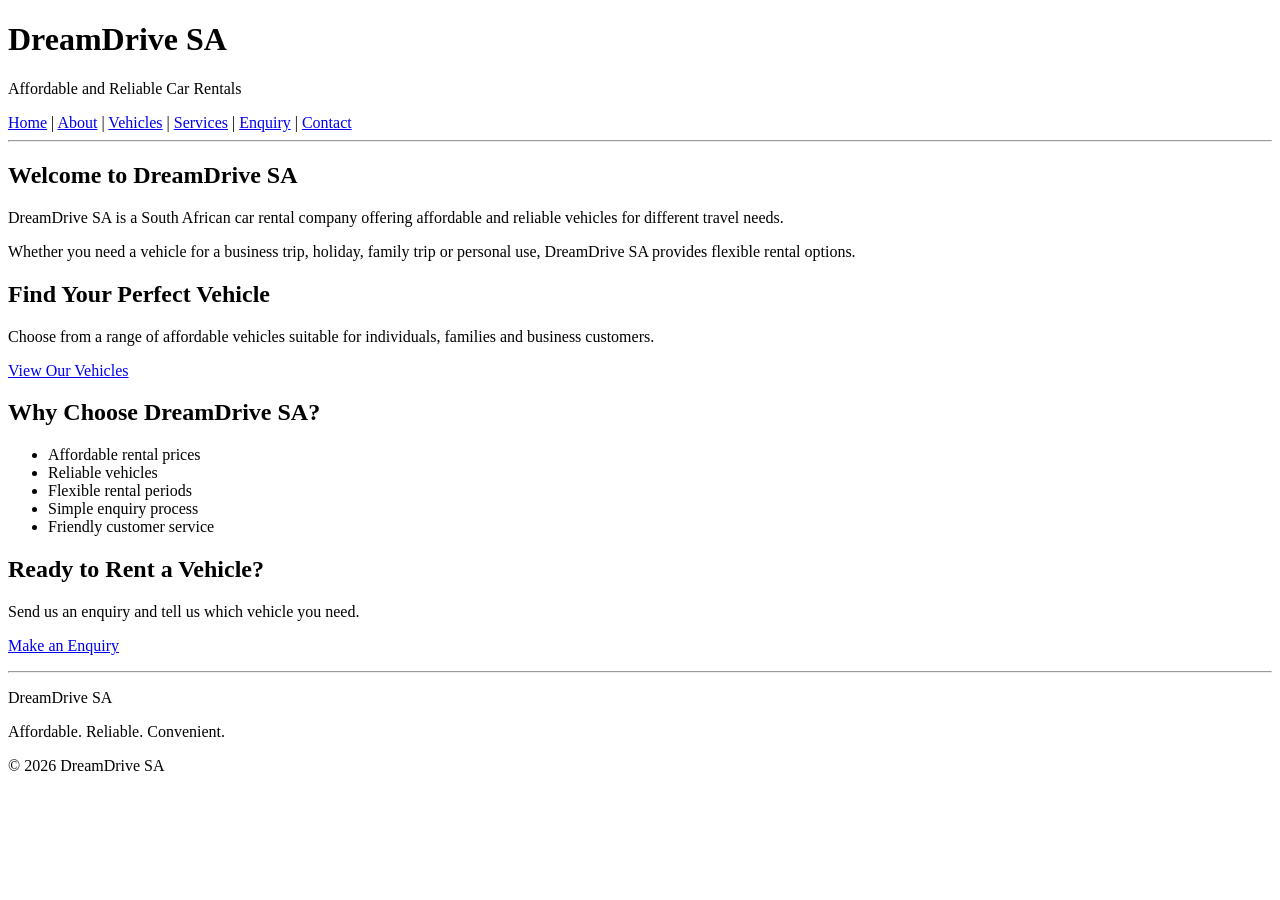
==== index.html @ 0083cfb7 "Add files via upload" ====
<!DOCTYPE html>
<html>
<head>
    <title>DreamDrive SA | Home</title>
    
    <link rel="stylesheet" href="css/style.css">
</head>

<body>

    <!-- Header -->
    <header>

        <h1>DreamDrive SA</h1>

        <p>Affordable and Reliable Car Rentals</p>

        <!-- Navigation -->
        <nav>
            <a href="index.html">Home</a> |
            <a href="about.html">About</a> |
            <a href="vehicles.html">Vehicles</a> |
            <a href="services.html">Services</a> |
            <a href="enquiry.html">Enquiry</a> |
            <a href="contact.html">Contact</a>
        </nav>

    </header>

    <hr>

    <!-- Main Content -->
    <main>

        <h2>Welcome to DreamDrive SA</h2>

        <p>
            DreamDrive SA is a South African car rental company
            offering affordable and reliable vehicles for different
            travel needs.
        </p>

        <p>
            Whether you need a vehicle for a business trip, holiday,
            family trip or personal use, DreamDrive SA provides
            flexible rental options.
        </p>

        <h2>Find Your Perfect Vehicle</h2>

        <p>
            Choose from a range of affordable vehicles suitable for
            individuals, families and business customers.
        </p>

        <p>
            <a href="vehicles.html">View Our Vehicles</a>
        </p>

        <h2>Why Choose DreamDrive SA?</h2>

        <ul>
            <li>Affordable rental prices</li>
            <li>Reliable vehicles</li>
            <li>Flexible rental periods</li>
            <li>Simple enquiry process</li>
            <li>Friendly customer service</li>
        </ul>

        <h2>Ready to Rent a Vehicle?</h2>

        <p>
            Send us an enquiry and tell us which vehicle you need.
        </p>

        <p>
            <a href="enquiry.html">Make an Enquiry</a>
        </p>

    </main>

    <hr>

    <!-- Footer -->
    <footer>

        <p>DreamDrive SA</p>
        <p>Affordable. Reliable. Convenient.</p>
        <p>© 2026 DreamDrive SA</p>

    </footer>

</body>
</html>
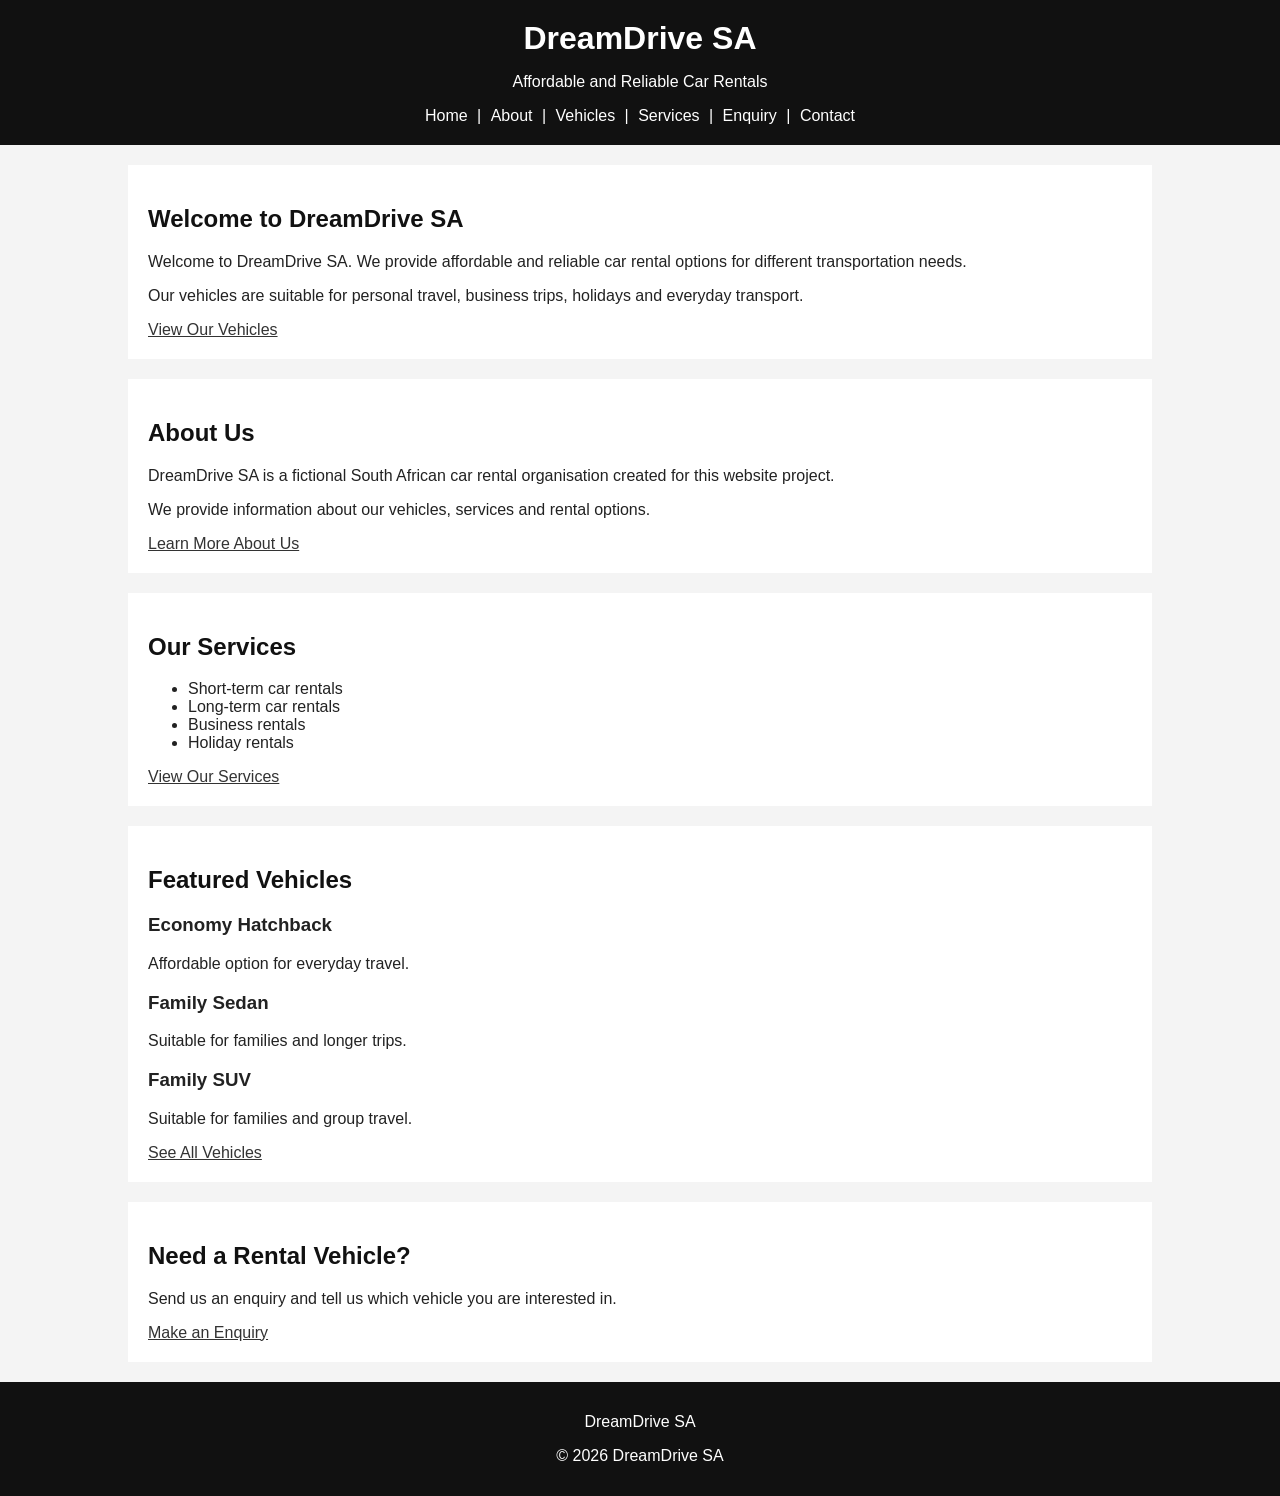
==== commit abeac3f8: "part 2 part two requirements added" ====
--- a/index.html
+++ b/index.html
@@ -1,94 +1,169 @@
-<!DOCTYPE html>
-<html>
-<head>
-    <title>DreamDrive SA | Home</title>
-    
-    <link rel="stylesheet" href="css/style.css">
-</head>
-
-<body>
-
-    <!-- Header -->
-    <header>
-
-        <h1>DreamDrive SA</h1>
-
-        <p>Affordable and Reliable Car Rentals</p>
-
-        <!-- Navigation -->
-        <nav>
-            <a href="index.html">Home</a> |
-            <a href="about.html">About</a> |
-            <a href="vehicles.html">Vehicles</a> |
-            <a href="services.html">Services</a> |
-            <a href="enquiry.html">Enquiry</a> |
-            <a href="contact.html">Contact</a>
-        </nav>
-
-    </header>
-
-    <hr>
-
-    <!-- Main Content -->
-    <main>
-
-        <h2>Welcome to DreamDrive SA</h2>
-
-        <p>
-            DreamDrive SA is a South African car rental company
-            offering affordable and reliable vehicles for different
-            travel needs.
-        </p>
-
-        <p>
-            Whether you need a vehicle for a business trip, holiday,
-            family trip or personal use, DreamDrive SA provides
-            flexible rental options.
-        </p>
-
-        <h2>Find Your Perfect Vehicle</h2>
-
-        <p>
-            Choose from a range of affordable vehicles suitable for
-            individuals, families and business customers.
-        </p>
-
-        <p>
-            <a href="vehicles.html">View Our Vehicles</a>
-        </p>
-
-        <h2>Why Choose DreamDrive SA?</h2>
-
-        <ul>
-            <li>Affordable rental prices</li>
-            <li>Reliable vehicles</li>
-            <li>Flexible rental periods</li>
-            <li>Simple enquiry process</li>
-            <li>Friendly customer service</li>
-        </ul>
-
-        <h2>Ready to Rent a Vehicle?</h2>
-
-        <p>
-            Send us an enquiry and tell us which vehicle you need.
-        </p>
-
-        <p>
-            <a href="enquiry.html">Make an Enquiry</a>
-        </p>
-
-    </main>
-
-    <hr>
-
-    <!-- Footer -->
-    <footer>
-
-        <p>DreamDrive SA</p>
-        <p>Affordable. Reliable. Convenient.</p>
-        <p>© 2026 DreamDrive SA</p>
-
-    </footer>
-
-</body>
+<!DOCTYPE html>
+<html lang="en">
+
+<head>
+
+    <title>DreamDrive SA | Home</title>
+
+    <!-- Link to CSS -->
+    <link rel="stylesheet" href="css/style.css">
+
+</head>
+
+<body>
+
+    <!-- Header -->
+    <header>
+
+        <h1>DreamDrive SA</h1>
+
+        <p>Affordable and Reliable Car Rentals</p>
+
+        <!-- Navigation menu -->
+        <nav>
+
+            <a href="index.html">Home</a> |
+            <a href="about.html">About</a> |
+            <a href="vehicles.html">Vehicles</a> |
+            <a href="services.html">Services</a> |
+            <a href="enquiry.html">Enquiry</a> |
+            <a href="contact.html">Contact</a>
+
+        </nav>
+
+    </header>
+
+
+    <!-- Main content -->
+    <main>
+
+        <!-- Welcome section -->
+        <section>
+
+            <h2>Welcome to DreamDrive SA</h2>
+
+            <p>
+                Welcome to DreamDrive SA. We provide affordable
+                and reliable car rental options for different
+                transportation needs.
+            </p>
+
+            <p>
+                Our vehicles are suitable for personal travel,
+                business trips, holidays and everyday transport.
+            </p>
+
+            <a href="vehicles.html">View Our Vehicles</a>
+
+        </section>
+
+
+        <!-- About section -->
+        <section>
+
+            <h2>About Us</h2>
+
+            <p>
+                DreamDrive SA is a fictional South African car
+                rental organisation created for this website
+                project.
+            </p>
+
+            <p>
+                We provide information about our vehicles,
+                services and rental options.
+            </p>
+
+            <a href="about.html">Learn More About Us</a>
+
+        </section>
+
+
+        <!-- Services section -->
+        <section>
+
+            <h2>Our Services</h2>
+
+            <ul>
+
+                <li>Short-term car rentals</li>
+                <li>Long-term car rentals</li>
+                <li>Business rentals</li>
+                <li>Holiday rentals</li>
+
+            </ul>
+
+            <a href="services.html">View Our Services</a>
+
+        </section>
+
+
+        <!-- Featured vehicles section -->
+        <section>
+
+            <h2>Featured Vehicles</h2>
+
+            <article>
+
+                <h3>Economy Hatchback</h3>
+
+                <p>Affordable option for everyday travel.</p>
+
+            </article>
+
+
+            <article>
+
+                <h3>Family Sedan</h3>
+
+                <p>Suitable for families and longer trips.</p>
+
+            </article>
+
+
+            <article>
+
+                <h3>Family SUV</h3>
+
+                <p>Suitable for families and group travel.</p>
+
+            </article>
+
+            <a href="vehicles.html">See All Vehicles</a>
+
+        </section>
+
+
+        <!-- Enquiry section -->
+        <section>
+
+            <h2>Need a Rental Vehicle?</h2>
+
+            <p>
+                Send us an enquiry and tell us which vehicle
+                you are interested in.
+            </p>
+
+            <a href="enquiry.html">Make an Enquiry</a>
+
+        </section>
+
+    </main>
+
+
+    <!-- Footer -->
+    <footer>
+
+        <p>DreamDrive SA</p>
+
+        <p>© 2026 DreamDrive SA</p>
+
+    </footer>
+
+
+    <!-- JavaScript -->
+    <script src="js/script.js"></script>
+
+</body>
+
 </html>
--- a/css/style.css
+++ b/css/style.css
@@ -0,0 +1,120 @@
+/* General page styling */
+
+body {
+    font-family: Arial, sans-serif;
+    margin: 0;
+    background-color: #f4f4f4;
+    color: #222222;
+}
+
+
+/* Header */
+
+header {
+    background-color: #111111;
+    color: white;
+    text-align: center;
+    padding: 20px;
+}
+
+
+/* Website title */
+
+header h1 {
+    margin: 0;
+}
+
+
+/* Navigation */
+
+nav {
+    margin-top: 15px;
+}
+
+nav a {
+    color: white;
+    text-decoration: none;
+    margin: 5px;
+}
+
+
+/* Navigation when mouse moves over a link */
+
+nav a:hover {
+    text-decoration: underline;
+}
+
+
+/* Main content */
+
+main {
+    width: 80%;
+    margin: 20px auto;
+}
+
+
+/* Sections */
+
+section {
+    background-color: white;
+    padding: 20px;
+    margin-bottom: 20px;
+}
+
+
+/* Headings */
+
+h2 {
+    color: #111111;
+}
+
+
+/* Links */
+
+a {
+    color: #333333;
+}
+
+
+/* Images */
+
+img {
+    max-width: 100%;
+    height: auto;
+}
+
+
+/* Forms */
+
+form {
+    background-color: white;
+    padding: 20px;
+}
+
+input,
+select,
+textarea {
+    padding: 8px;
+    margin-top: 5px;
+    max-width: 100%;
+}
+
+
+/* Buttons */
+
+input[type="submit"],
+input[type="reset"] {
+    cursor: pointer;
+    padding: 10px;
+}
+
+
+/* Footer */
+
+footer {
+    background-color: #111111;
+    color: white;
+    text-align: center;
+    padding: 15px;
+    margin-top: 20px;
+}
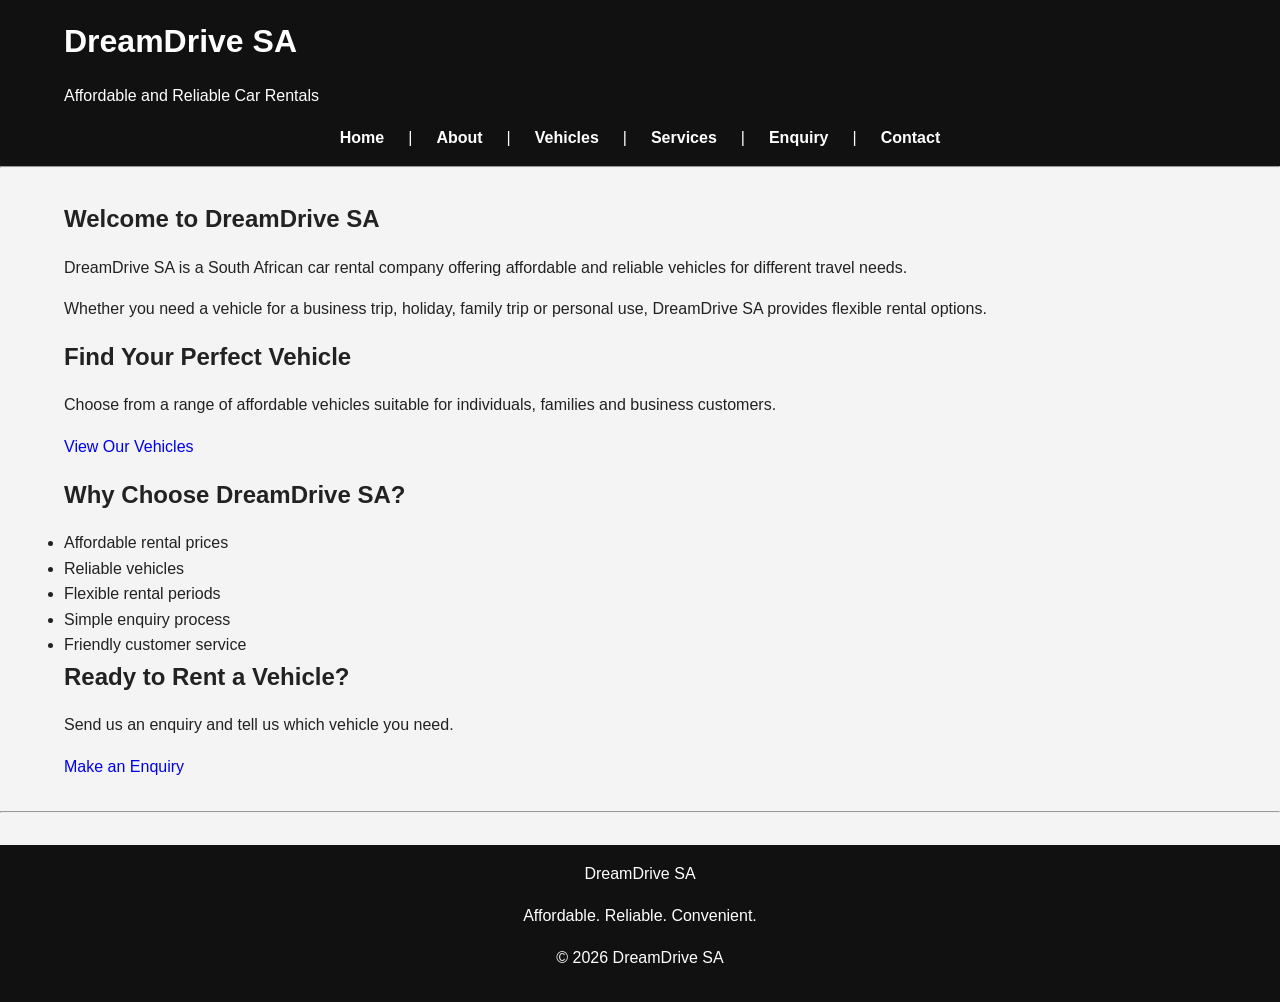
==== commit efd1745d: "Add files via upload" ====
--- a/index.html
+++ b/index.html
@@ -1,169 +1,95 @@
-<!DOCTYPE html>
-<html lang="en">
-
-<head>
-
-    <title>DreamDrive SA | Home</title>
-
-    <!-- Link to CSS -->
-    <link rel="stylesheet" href="css/style.css">
-
-</head>
-
-<body>
-
-    <!-- Header -->
-    <header>
-
-        <h1>DreamDrive SA</h1>
-
-        <p>Affordable and Reliable Car Rentals</p>
-
-        <!-- Navigation menu -->
-        <nav>
-
-            <a href="index.html">Home</a> |
-            <a href="about.html">About</a> |
-            <a href="vehicles.html">Vehicles</a> |
-            <a href="services.html">Services</a> |
-            <a href="enquiry.html">Enquiry</a> |
-            <a href="contact.html">Contact</a>
-
-        </nav>
-
-    </header>
-
-
-    <!-- Main content -->
-    <main>
-
-        <!-- Welcome section -->
-        <section>
-
-            <h2>Welcome to DreamDrive SA</h2>
-
-            <p>
-                Welcome to DreamDrive SA. We provide affordable
-                and reliable car rental options for different
-                transportation needs.
-            </p>
-
-            <p>
-                Our vehicles are suitable for personal travel,
-                business trips, holidays and everyday transport.
-            </p>
-
-            <a href="vehicles.html">View Our Vehicles</a>
-
-        </section>
-
-
-        <!-- About section -->
-        <section>
-
-            <h2>About Us</h2>
-
-            <p>
-                DreamDrive SA is a fictional South African car
-                rental organisation created for this website
-                project.
-            </p>
-
-            <p>
-                We provide information about our vehicles,
-                services and rental options.
-            </p>
-
-            <a href="about.html">Learn More About Us</a>
-
-        </section>
-
-
-        <!-- Services section -->
-        <section>
-
-            <h2>Our Services</h2>
-
-            <ul>
-
-                <li>Short-term car rentals</li>
-                <li>Long-term car rentals</li>
-                <li>Business rentals</li>
-                <li>Holiday rentals</li>
-
-            </ul>
-
-            <a href="services.html">View Our Services</a>
-
-        </section>
-
-
-        <!-- Featured vehicles section -->
-        <section>
-
-            <h2>Featured Vehicles</h2>
-
-            <article>
-
-                <h3>Economy Hatchback</h3>
-
-                <p>Affordable option for everyday travel.</p>
-
-            </article>
-
-
-            <article>
-
-                <h3>Family Sedan</h3>
-
-                <p>Suitable for families and longer trips.</p>
-
-            </article>
-
-
-            <article>
-
-                <h3>Family SUV</h3>
-
-                <p>Suitable for families and group travel.</p>
-
-            </article>
-
-            <a href="vehicles.html">See All Vehicles</a>
-
-        </section>
-
-
-        <!-- Enquiry section -->
-        <section>
-
-            <h2>Need a Rental Vehicle?</h2>
-
-            <p>
-                Send us an enquiry and tell us which vehicle
-                you are interested in.
-            </p>
-
-            <a href="enquiry.html">Make an Enquiry</a>
-
-        </section>
-
-    </main>
-
-
-    <!-- Footer -->
-    <footer>
-
-        <p>DreamDrive SA</p>
-
-        <p>© 2026 DreamDrive SA</p>
-
-    </footer>
-
-
-    <!-- JavaScript -->
-    <script src="js/script.js"></script>
-
-</body>
-
+<!DOCTYPE html>
+<html>
+<head>
+    <meta charset="UTF-8">
+    <meta name="viewport" content="width=device-width, initial-scale=1.0">
+    <title>Dream Drive SA</title>
+    <link rel="stylesheet" href="style.css">
+</head>
+
+<body>
+
+    <!-- Header -->
+    <header>
+
+        <h1>DreamDrive SA</h1>
+
+        <p>Affordable and Reliable Car Rentals</p>
+
+        <!-- Navigation -->
+        <nav>
+            <a href="index.html">Home</a> |
+            <a href="about.html">About</a> |
+            <a href="vehicles.html">Vehicles</a> |
+            <a href="services.html">Services</a> |
+            <a href="enquiry.html">Enquiry</a> |
+            <a href="contact.html">Contact</a>
+        </nav>
+
+    </header>
+
+    <hr>
+
+    <!-- Main Content -->
+    <main>
+
+        <h2>Welcome to DreamDrive SA</h2>
+
+        <p>
+            DreamDrive SA is a South African car rental company
+            offering affordable and reliable vehicles for different
+            travel needs.
+        </p>
+
+        <p>
+            Whether you need a vehicle for a business trip, holiday,
+            family trip or personal use, DreamDrive SA provides
+            flexible rental options.
+        </p>
+
+        <h2>Find Your Perfect Vehicle</h2>
+
+        <p>
+            Choose from a range of affordable vehicles suitable for
+            individuals, families and business customers.
+        </p>
+
+        <p>
+            <a href="vehicles.html">View Our Vehicles</a>
+        </p>
+
+        <h2>Why Choose DreamDrive SA?</h2>
+
+        <ul>
+            <li>Affordable rental prices</li>
+            <li>Reliable vehicles</li>
+            <li>Flexible rental periods</li>
+            <li>Simple enquiry process</li>
+            <li>Friendly customer service</li>
+        </ul>
+
+        <h2>Ready to Rent a Vehicle?</h2>
+
+        <p>
+            Send us an enquiry and tell us which vehicle you need.
+        </p>
+
+        <p>
+            <a href="enquiry.html">Make an Enquiry</a>
+        </p>
+
+    </main>
+
+    <hr>
+
+    <!-- Footer -->
+    <footer>
+
+        <p>DreamDrive SA</p>
+        <p>Affordable. Reliable. Convenient.</p>
+        <p>© 2026 DreamDrive SA</p>
+
+    </footer>
+
+</body>
 </html>
--- a/style.css
+++ b/style.css
@@ -0,0 +1,251 @@
+/* Dream Drive SA - CSS Styling */
+
+
+/* CSS Reset */
+
+* {
+    margin: 0;
+    padding: 0;
+    box-sizing: border-box;
+}
+
+
+/* Base Style */
+
+body {
+    font-family: Arial, sans-serif;
+    font-size: 1rem;
+    line-height: 1.6;
+    background-color: #f4f4f4;
+    color: #222222;
+}
+
+img {
+    max-width: 100%;
+    height: auto;
+    display: block;
+}
+
+a {
+    text-decoration: none;
+}
+
+
+/* Header */
+
+header {
+    background-color: #111111;
+    color: white;
+    padding: 1rem 5%;
+}
+
+header h1 {
+    font-size: 2rem;
+    margin-bottom: 1rem;
+}
+
+
+/* Navigation */
+
+nav {
+    display: flex;
+    justify-content: center;
+    align-items: center;
+    gap: 1.5rem;
+}
+
+nav a {
+    color: white;
+    font-weight: bold;
+}
+
+nav a:hover {
+    color: #aaaaaa;
+}
+
+
+/* Main Content */
+
+main {
+    width: 90%;
+    max-width: 1200px;
+    margin: 2rem auto;
+}
+
+section {
+    margin-bottom: 2rem;
+}
+
+h1,
+h2,
+h3 {
+    margin-bottom: 1rem;
+}
+
+p {
+    margin-bottom: 1rem;
+}
+
+
+/* Desktop Car Layout */
+
+.car-container {
+    display: grid;
+    grid-template-columns: repeat(3, 1fr);
+    gap: 1.5rem;
+}
+
+.car-card {
+    background-color: white;
+    border: 1px solid #dddddd;
+    border-radius: 8px;
+    padding: 1rem;
+    box-shadow: 0 2px 8px rgba(0, 0, 0, 0.15);
+}
+
+.car-card img {
+    width: 100%;
+    height: auto;
+    border-radius: 6px;
+}
+
+.car-card h3 {
+    margin-top: 1rem;
+}
+
+.car-card:hover {
+    box-shadow: 0 4px 12px rgba(0, 0, 0, 0.25);
+}
+
+
+/* Buttons */
+
+button {
+    background-color: #111111;
+    color: white;
+    border: none;
+    padding: 0.7rem 1.2rem;
+    border-radius: 4px;
+    cursor: pointer;
+    font-size: 1rem;
+}
+
+button:hover {
+    opacity: 0.8;
+}
+
+button:active {
+    transform: scale(0.98);
+}
+
+
+/* Forms */
+
+form {
+    background-color: white;
+    padding: 1.5rem;
+    border-radius: 8px;
+    max-width: 700px;
+}
+
+label {
+    display: block;
+    margin-bottom: 0.4rem;
+    font-weight: bold;
+}
+
+input,
+textarea,
+select {
+    width: 100%;
+    padding: 0.7rem;
+    margin-bottom: 1rem;
+    border: 1px solid #cccccc;
+    border-radius: 4px;
+    font-size: 1rem;
+}
+
+textarea {
+    min-height: 120px;
+}
+
+
+/* Focus Effects */
+
+a:focus,
+button:focus,
+input:focus,
+textarea:focus,
+select:focus {
+    outline: 2px solid #555555;
+}
+
+
+/* Footer */
+
+footer {
+    background-color: #111111;
+    color: white;
+    text-align: center;
+    padding: 1rem;
+    margin-top: 2rem;
+}
+
+
+/* Tablet */
+
+@media screen and (max-width: 900px) {
+
+    .car-container {
+        grid-template-columns: repeat(2, 1fr);
+    }
+
+    main {
+        width: 92%;
+    }
+
+}
+
+
+/* Mobile */
+
+@media screen and (max-width: 600px) {
+
+    header {
+        text-align: center;
+    }
+
+    nav {
+        flex-direction: column;
+    }
+
+    nav a {
+        display: block;
+        margin: 0.5rem 0;
+    }
+
+    main {
+        width: 94%;
+    }
+
+    .car-container {
+        grid-template-columns: 1fr;
+    }
+
+    header h1 {
+        font-size: 1.6rem;
+    }
+
+    h2 {
+        font-size: 1.4rem;
+    }
+
+    h3 {
+        font-size: 1.2rem;
+    }
+
+    form {
+        padding: 1rem;
+    }
+
+}
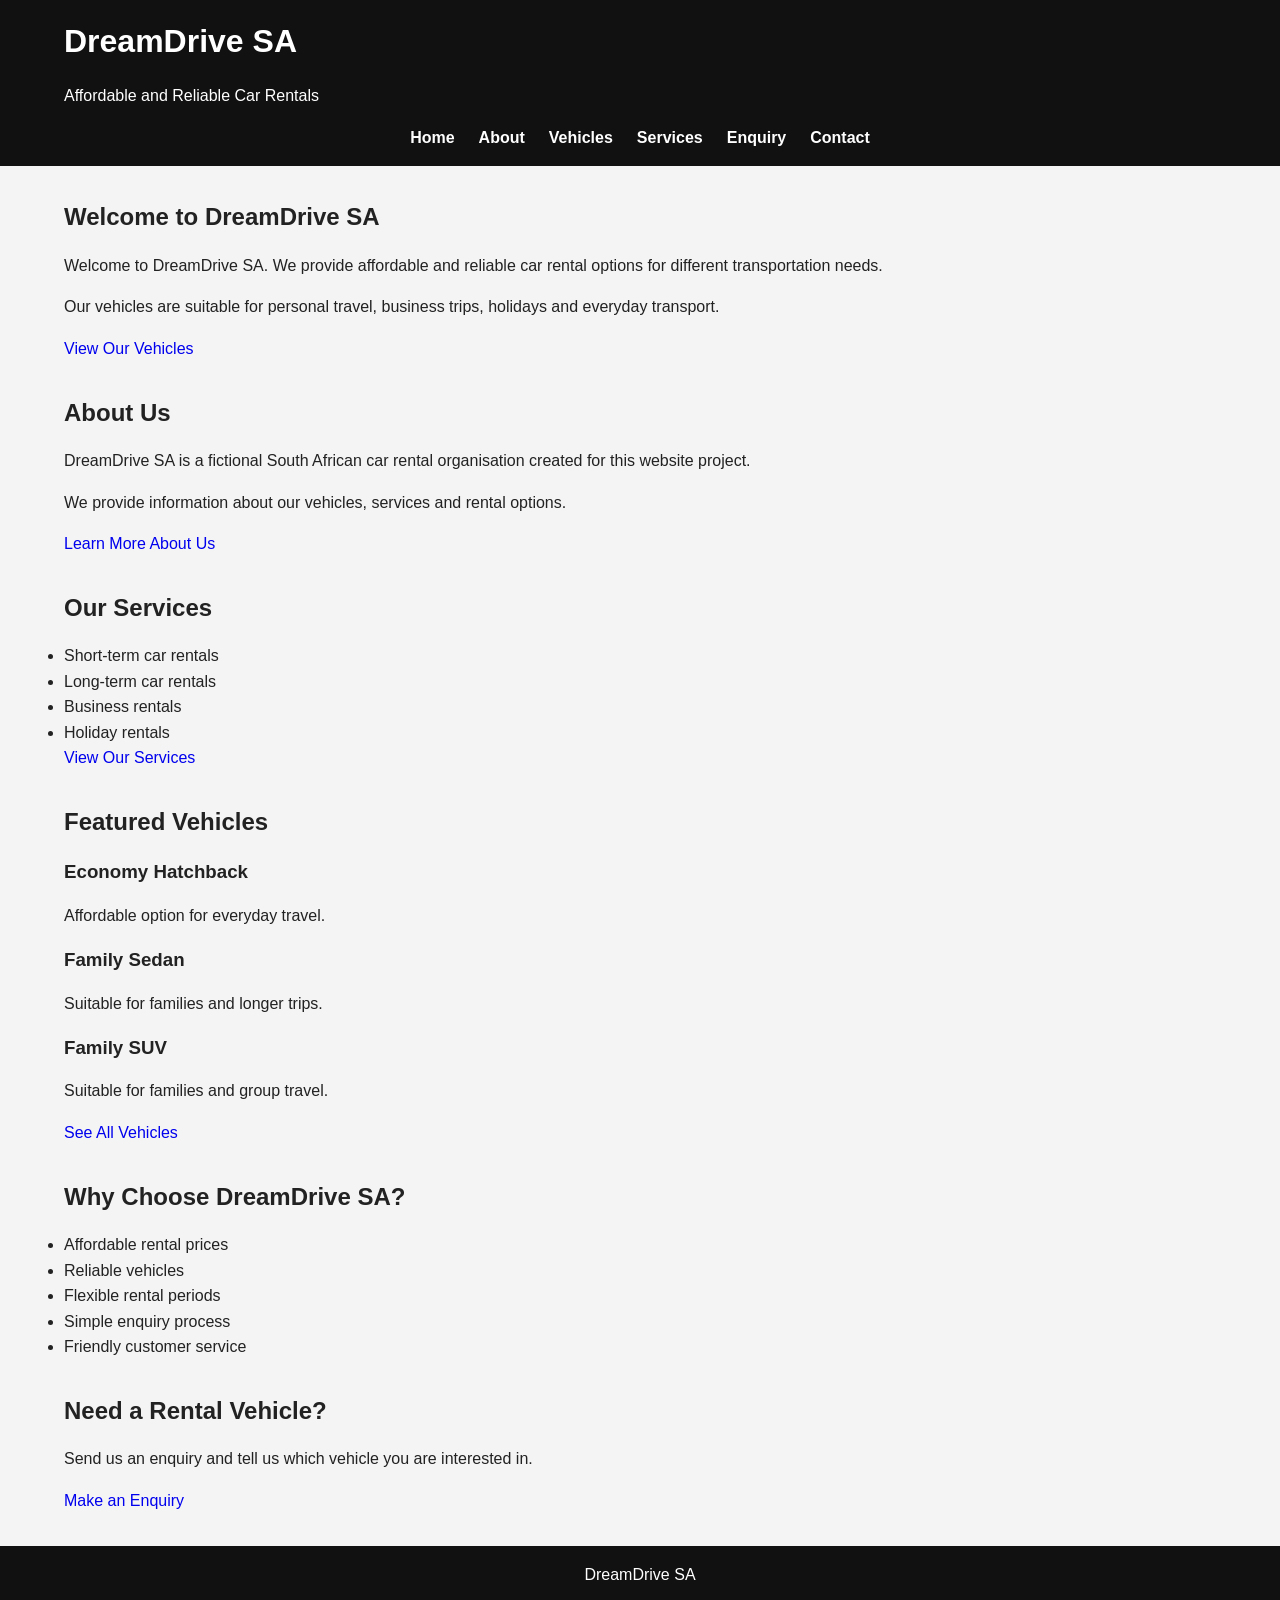
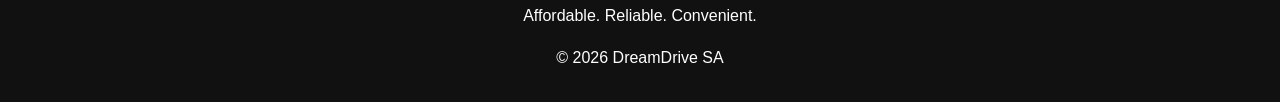
==== commit 9b192819: "Merge branch 'main' of https://github.com/RI-WEDE5020-GR4-P1-P2-P3/ri-pta-wede5020-part1-part2-part3" ====
--- a/index.html
+++ b/index.html
@@ -1,95 +1,142 @@
-<!DOCTYPE html>
-<html>
-<head>
-    <meta charset="UTF-8">
-    <meta name="viewport" content="width=device-width, initial-scale=1.0">
-    <title>Dream Drive SA</title>
-    <link rel="stylesheet" href="style.css">
-</head>
-
-<body>
-
-    <!-- Header -->
-    <header>
-
-        <h1>DreamDrive SA</h1>
-
-        <p>Affordable and Reliable Car Rentals</p>
-
-        <!-- Navigation -->
-        <nav>
-            <a href="index.html">Home</a> |
-            <a href="about.html">About</a> |
-            <a href="vehicles.html">Vehicles</a> |
-            <a href="services.html">Services</a> |
-            <a href="enquiry.html">Enquiry</a> |
-            <a href="contact.html">Contact</a>
-        </nav>
-
-    </header>
-
-    <hr>
-
-    <!-- Main Content -->
-    <main>
-
-        <h2>Welcome to DreamDrive SA</h2>
-
-        <p>
-            DreamDrive SA is a South African car rental company
-            offering affordable and reliable vehicles for different
-            travel needs.
-        </p>
-
-        <p>
-            Whether you need a vehicle for a business trip, holiday,
-            family trip or personal use, DreamDrive SA provides
-            flexible rental options.
-        </p>
-
-        <h2>Find Your Perfect Vehicle</h2>
-
-        <p>
-            Choose from a range of affordable vehicles suitable for
-            individuals, families and business customers.
-        </p>
-
-        <p>
-            <a href="vehicles.html">View Our Vehicles</a>
-        </p>
-
-        <h2>Why Choose DreamDrive SA?</h2>
-
-        <ul>
-            <li>Affordable rental prices</li>
-            <li>Reliable vehicles</li>
-            <li>Flexible rental periods</li>
-            <li>Simple enquiry process</li>
-            <li>Friendly customer service</li>
-        </ul>
-
-        <h2>Ready to Rent a Vehicle?</h2>
-
-        <p>
-            Send us an enquiry and tell us which vehicle you need.
-        </p>
-
-        <p>
-            <a href="enquiry.html">Make an Enquiry</a>
-        </p>
-
-    </main>
-
-    <hr>
-
-    <!-- Footer -->
-    <footer>
-
-        <p>DreamDrive SA</p>
-        <p>Affordable. Reliable. Convenient.</p>
-        <p>© 2026 DreamDrive SA</p>
-
-    </footer>
-
-</body>
+<!DOCTYPE html>
+<html lang="en">
+
+<head>
+    <meta charset="UTF-8">
+    <meta name="viewport" content="width=device-width, initial-scale=1.0">
+    <title>DreamDrive SA - Home</title>
+    <link rel="stylesheet" href="style.css">
+</head>
+
+<body>
+
+    <header>
+        <h1>DreamDrive SA</h1>
+        <p>Affordable and Reliable Car Rentals</p>
+
+        <nav>
+            <a href="index.html">Home</a>
+            <a href="about.html">About</a>
+            <a href="vehicles.html">Vehicles</a>
+            <a href="services.html">Services</a>
+            <a href="enquiry.html">Enquiry</a>
+            <a href="contact.html">Contact</a>
+        </nav>
+    </header>
+
+    <main>
+
+        <section>
+            <h2>Welcome to DreamDrive SA</h2>
+
+            <p>
+                Welcome to DreamDrive SA. We provide affordable
+                and reliable car rental options for different
+                transportation needs.
+            </p>
+
+            <p>
+                Our vehicles are suitable for personal travel,
+                business trips, holidays and everyday transport.
+            </p>
+
+            <p>
+                <a href="vehicles.html">View Our Vehicles</a>
+            </p>
+        </section>
+
+        <section>
+            <h2>About Us</h2>
+
+            <p>
+                DreamDrive SA is a fictional South African car
+                rental organisation created for this website
+                project.
+            </p>
+
+            <p>
+                We provide information about our vehicles,
+                services and rental options.
+            </p>
+
+            <p>
+                <a href="about.html">Learn More About Us</a>
+            </p>
+        </section>
+
+        <section>
+            <h2>Our Services</h2>
+
+            <ul>
+                <li>Short-term car rentals</li>
+                <li>Long-term car rentals</li>
+                <li>Business rentals</li>
+                <li>Holiday rentals</li>
+            </ul>
+
+            <p>
+                <a href="services.html">View Our Services</a>
+            </p>
+        </section>
+
+        <section>
+            <h2>Featured Vehicles</h2>
+
+            <article>
+                <h3>Economy Hatchback</h3>
+                <p>Affordable option for everyday travel.</p>
+            </article>
+
+            <article>
+                <h3>Family Sedan</h3>
+                <p>Suitable for families and longer trips.</p>
+            </article>
+
+            <article>
+                <h3>Family SUV</h3>
+                <p>Suitable for families and group travel.</p>
+            </article>
+
+            <p>
+                <a href="vehicles.html">See All Vehicles</a>
+            </p>
+        </section>
+
+        <section>
+            <h2>Why Choose DreamDrive SA?</h2>
+
+            <ul>
+                <li>Affordable rental prices</li>
+                <li>Reliable vehicles</li>
+                <li>Flexible rental periods</li>
+                <li>Simple enquiry process</li>
+                <li>Friendly customer service</li>
+            </ul>
+        </section>
+
+        <section>
+            <h2>Need a Rental Vehicle?</h2>
+
+            <p>
+                Send us an enquiry and tell us which vehicle
+                you are interested in.
+            </p>
+
+            <p>
+                <a href="enquiry.html">Make an Enquiry</a>
+            </p>
+        </section>
+
+    </main>
+
+    <footer>
+        <p>DreamDrive SA</p>
+        <p>Affordable. Reliable. Convenient.</p>
+        <p>© 2026 DreamDrive SA</p>
+    </footer>
+
+    <script src="js/script.js"></script>
+
+</body>
+
 </html>
